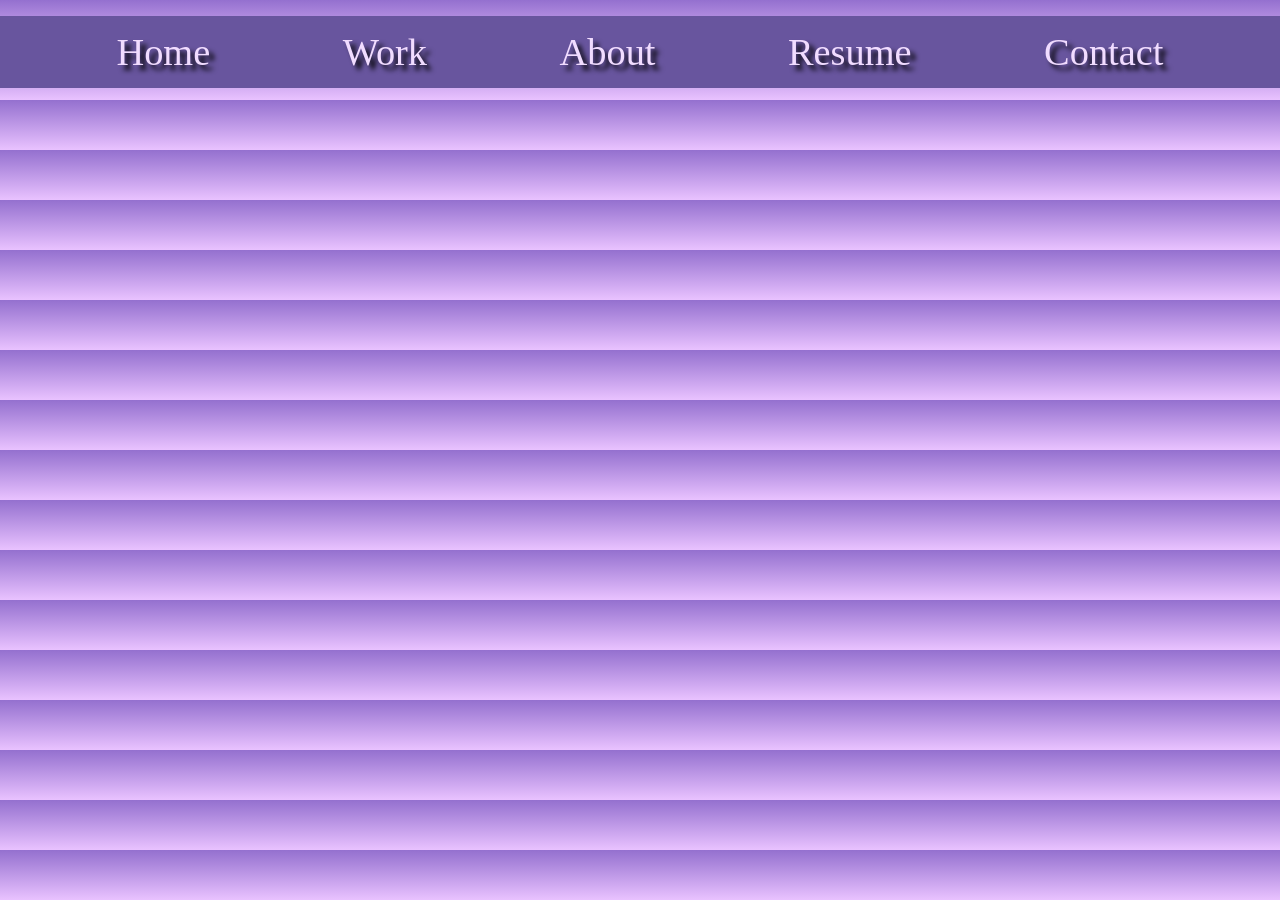
==== resume.html @ ae55b258 "home, resume, contact, work, about, and stylesheet" ====
<!DOCTYPE html>
<html lang="en-US">
  <head>
    <meta charset="utf-8">
    <title>Home</title>
    <meta name="viewport" content="width=device-width, initial-scale=1">
    <link rel="stylesheet" href="stylesheet.css">
  </head>
  <body>
    <ul class="navigation">
      <li><a href="index.html">Home</a></li>
      <li><a href="work.html">Work</a></li>
      <li><a href="about.html">About</a></li>
      <li><a href="resume.html">Resume</a></li>
      <li><a href="mailto:2024.julia.perez@gmail.com">Contact</a></li>
    </ul>
    <p>
      uhh link pdf HERE
    </p>
  </body>
</html>
---- stylesheet.css ----
body {
  background: linear-gradient(180deg,rgba(148, 112, 207, 1) 0%, rgba(233, 194, 255, 1) 100%);
  font-family: Georgia, serif;
  margin: 0;
  padding: 0;
}


ul.navigation {
  display: flex;
  font-size: 3vw;
  width: 100%;
  background-color: #68559e;
  list-style-type: none;
  margin: 0;
  padding: 0;
  justify-content: space-evenly;
  align-items: center;
  align-content: center;
  position: fixed;
}

ul.navigation li {
  float: left;
}

ul.navigation li a {
  display: block;
  color: #f1dcff;;
  text-shadow: 5px 5px 5px black;
  text-align: center;
  padding: 14px 16px;
  text-decoration: none;
}


.home {
  padding-top: 20vh;
  display: flex;
  flex-direction: row;
  flex-wrap: wrap-reverse;
  justify-content: space-evenly;
  align-items: center;
  align-content: center;
  
}

.side {
  font-size: 5vw;
  text-align: center;
  color: #f1dcff;
  width: 20vw;
}

.side p {
  align-items: center;
}

.name {
  display: flex;
  font-size: 8vw;
  color: #68559e;
  background-color: #f1dcff;
  padding-top: 2vh;
  width: 30vw;
  height: 300px;
  border-radius: 15px;
}

.name p{
  flex-direction: column;
}

hr {
  border: 2px solid #f1dcff;
  border-radius: 10px;
}

.work {
  font-size: 2vw;
  display: flex;
  flex-direction: row;
  flex-wrap: wrap;
  justify-content: space-evenly;
  align-items: baseline;
  align-content: space-around;
  padding-top: 20vh;
  
}

.work h2 {
  color: #68559e;
  text-decoration: underline overline;
}

.work li {
  color: #68559e;
}

.art-direction {
  width: 30%;
  filter: drop-shadow(2px 2px 5px #735BBA);
}

.appearances {
  width: 30%;
  filter: drop-shadow(2px 2px 5px #735BBA);
}

.writing {
  width: 30%;
  filter: drop-shadow(2px 2px 5px #735BBA);
}

.about {
  padding-top: 30vh;
}

.about p {
  color: #68559e;
  font-size: 2vw;
  margin: 40px;
  line-height: 1.6;
}

.about h2{
  color: #68559e;
  text-decoration: underline;
  font-size: 4vw;
  margin: 40px;
  line-height: 1.6;
}
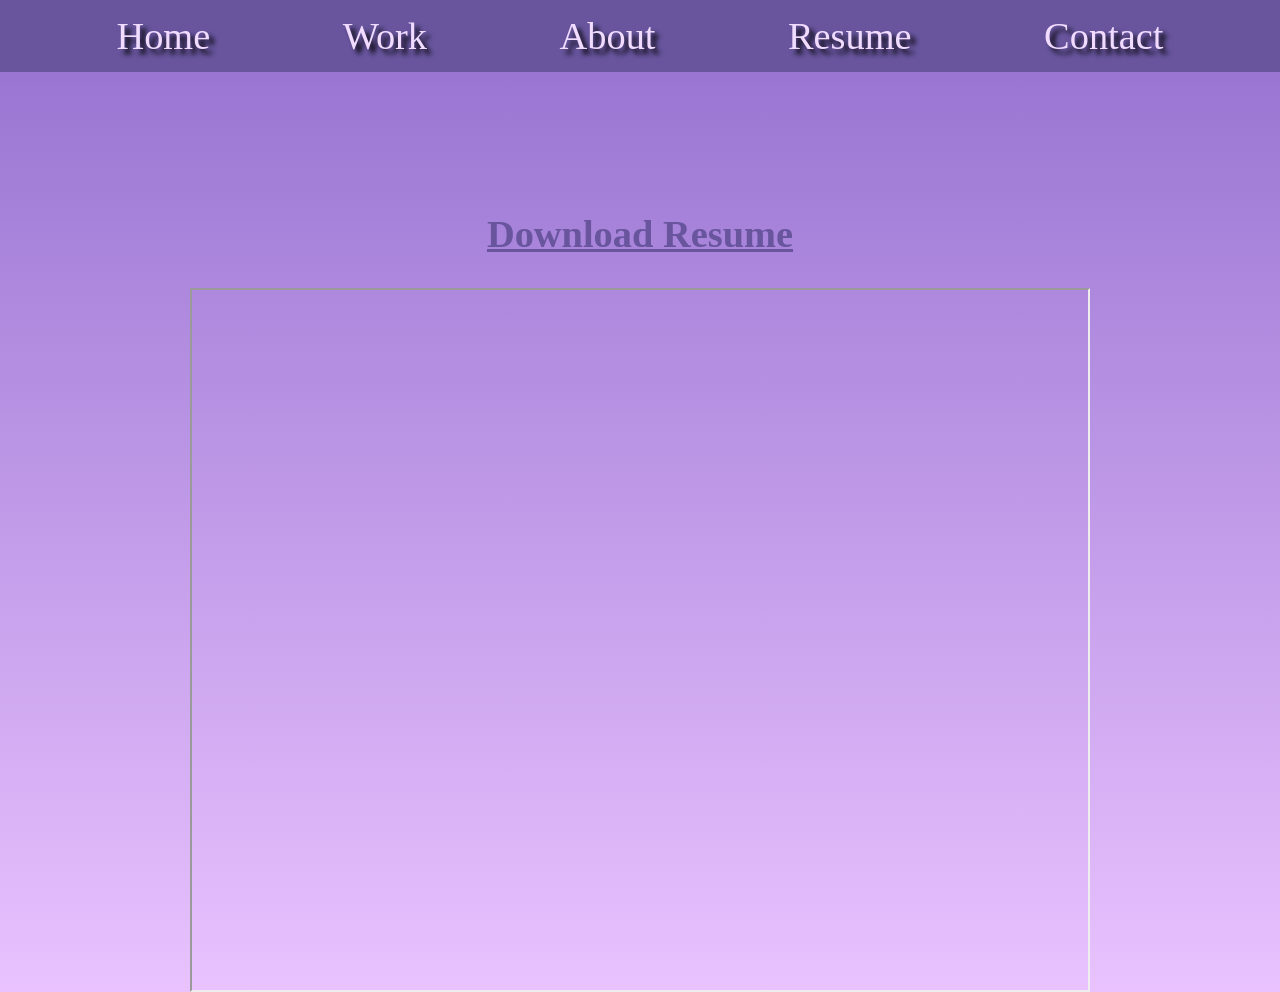
==== commit 187f0982: "added resume" ====
--- a/resume.html
+++ b/resume.html
@@ -2,7 +2,7 @@
 <html lang="en-US">
   <head>
     <meta charset="utf-8">
-    <title>Home</title>
+    <title>Resume</title>
     <meta name="viewport" content="width=device-width, initial-scale=1">
     <link rel="stylesheet" href="stylesheet.css">
   </head>
@@ -14,8 +14,11 @@
       <li><a href="resume.html">Resume</a></li>
       <li><a href="mailto:2024.julia.perez@gmail.com">Contact</a></li>
     </ul>
-    <p>
-      uhh link pdf HERE
-    </p>
+    <div class="resume">
+      <h2>
+      <a href="blob:https://dev.netnet.studio/d79070f7-0ba5-45db-80ec-998d334304d7" download="Julia Perez Resume">Download Resume</a>
+      </h2>
+      <iframe src="Julia_Perez_Resume.pdf" width=70% height=700px></iframe>
+    </div>
   </body>
 </html>
--- a/stylesheet.css
+++ b/stylesheet.css
@@ -52,9 +52,6 @@
   width: 20vw;
 }
 
-.side p {
-  align-items: center;
-}
 
 .name {
   display: flex;
@@ -129,4 +126,28 @@
   font-size: 4vw;
   margin: 40px;
   line-height: 1.6;
-}+}
+
+.resume {
+  padding-top: 20vh;
+  display: flex;
+  flex-direction: column;
+  flex-wrap: wrap-reverse;
+  justify-content: space-evenly;
+  align-items: center;
+  align-content: center;
+  font-size: 2vw;
+}
+
+.resume a {
+  color: #68559e;
+}
+
+.resume a:hover {
+  color: #7252C4;
+}
+
+.resume img {
+  height: 6vh;
+  width: 6vw;
+}
